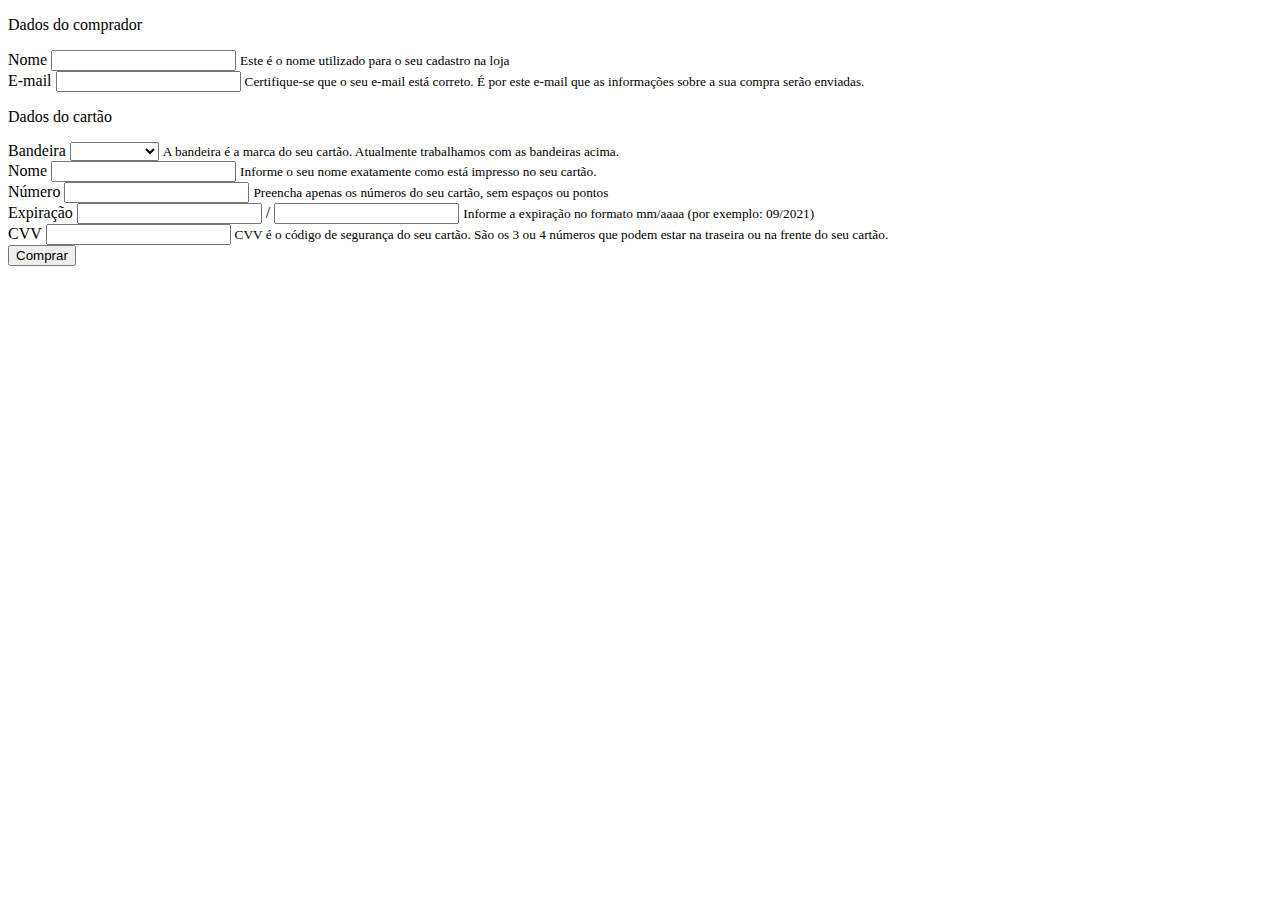
==== src/main/resources/templates/checkout.html @ 05f2f7b0 "View templates, controller and related tests." ====
<!DOCTYPE HTML>
<html xmlns:th="http://www.thymeleaf.org">
<head th:include="header :: header" />
<body>
	<div th:include="header :: header-bar"></div>

	<div class="container">

	    <form action="/checkout" method="post">
	        <div class="row">
	            <div class="col-md">
	            <p class="border-bottom">Dados do comprador</p>
	            <div class="form-group">
	                    <label for="customerName">Nome</label>
	                    <input id="customerName" name="customerName" class="form-control" type="text" maxlength="120" required="true" value=""/>
	                    <span class="invalid-feedback"></span>
	                    <small class="form-text text-muted">Este é o nome utilizado para o seu cadastro na loja</small>
	                </div>
	                <div class="form-group">
	                    <label for="customerEmail">E-mail</label>
	                    <input id="customerEmail" name="customerEmail" class="form-control" type="email" maxlength="150" required="true" pattern="^[A-Za-z0-9._%+-]+@[A-Za-z0-9.-]+\.[A-Za-z]{2,}$" value=""/>
	                    <span class="invalid-feedback"></span>
	                    <small class="form-text text-muted">Certifique-se que o seu e-mail está correto. É por este e-mail que as informações sobre a sua compra serão enviadas.</small>
	                </div>
	            </div>
	            <div class="col-md">
	                <p class="border-bottom">Dados do cartão</p>
	                <div class="form-group">
	                    <label for="cardBrand">Bandeira</label>
	                    <select id="cardBrand" name="cardBrand" class="form-control" required="true">
	                        <option></option>
                            <option value="Visa">Visa</option>
                            <option value="Mastercard">Mastercard</option>
	                    </select>
	                    <span class="invalid-feedback"></span>
	                    <small class="form-text text-muted">A bandeira é a marca do seu cartão. Atualmente trabalhamos com as bandeiras acima.</small>
	                </div>
	                <div class="form-group">
	                    <label for="cardHolder">Nome</label>
	                    <input id="cardHolder" name="cardHolder" class="form-control" type="text" maxlength="25" required="true" pattern="^[A-Za-z\s]{0,25}$" value=""/>
	                    <span class="invalid-feedback"></span>
	                    <small class="orm-text text-muted">Informe o seu nome exatamente como está impresso no seu cartão.</small>
	                </div>
	                <div class="form-group">
	                    <label for="cardNumber">Número</label>
	                    <input id="cardNumber" name="cardNumber" class="form-control" type="text" minlength="12" maxlength="19" required="true" pattern="^[0-9]{12,19}$" value=""/>
	                    <span class="invalid-feedback"></span>
	                    <small class="orm-text text-muted">Preencha apenas os números do seu cartão, sem espaços ou pontos</small>
	                </div>
	                <div class="form-group">
	                    <label id="cardExpirationLabel" for="cardExpiration">Expiração</label>
	                    <input id="cardExpirationMonth" name="cardExpirationMonth" class="form-control" type="text" minlength="2" maxlength="2" required="true" pattern="^[0-9]{2}$" value=""/> /
	                    <input id="cardExpirationYear" name="cardExpirationYear" class="form-control" type="text" minlength="4" maxlength="4" required="true" pattern="^[0-9]{4}$" value=""/>
	                    <span id="cardExpirationError" class="invalid-feedback"></span>
	                    <small id="cardExpirationHelpText" class="orm-text text-muted">Informe a expiração no formato mm/aaaa (por exemplo: 09/2021)</small>
	                </div>
	                <div class="form-group">
	                    <label for="cardCvv">CVV</label>
	                    <input id="cardCvv" name="cardCvv" class="form-control ${cardCvvError" type="text" minlength="3" maxlength="4" required="true" pattern="^[0-9]{3,4}$" value=""/>
	                    <span class="invalid-feedback"></span>
	                    <small class="orm-text text-muted">CVV é o código de segurança do seu cartão. São os 3 ou 4 números que podem estar na traseira ou na frente do seu cartão.</small>
	                </div>
	            </div>
	        </div>
	        <div class="row justify-content-center">
	            <button type="submit" class="btn btn-primary">Comprar</button>
	        </div>
	    </form>
	</div>
</body>
</html>
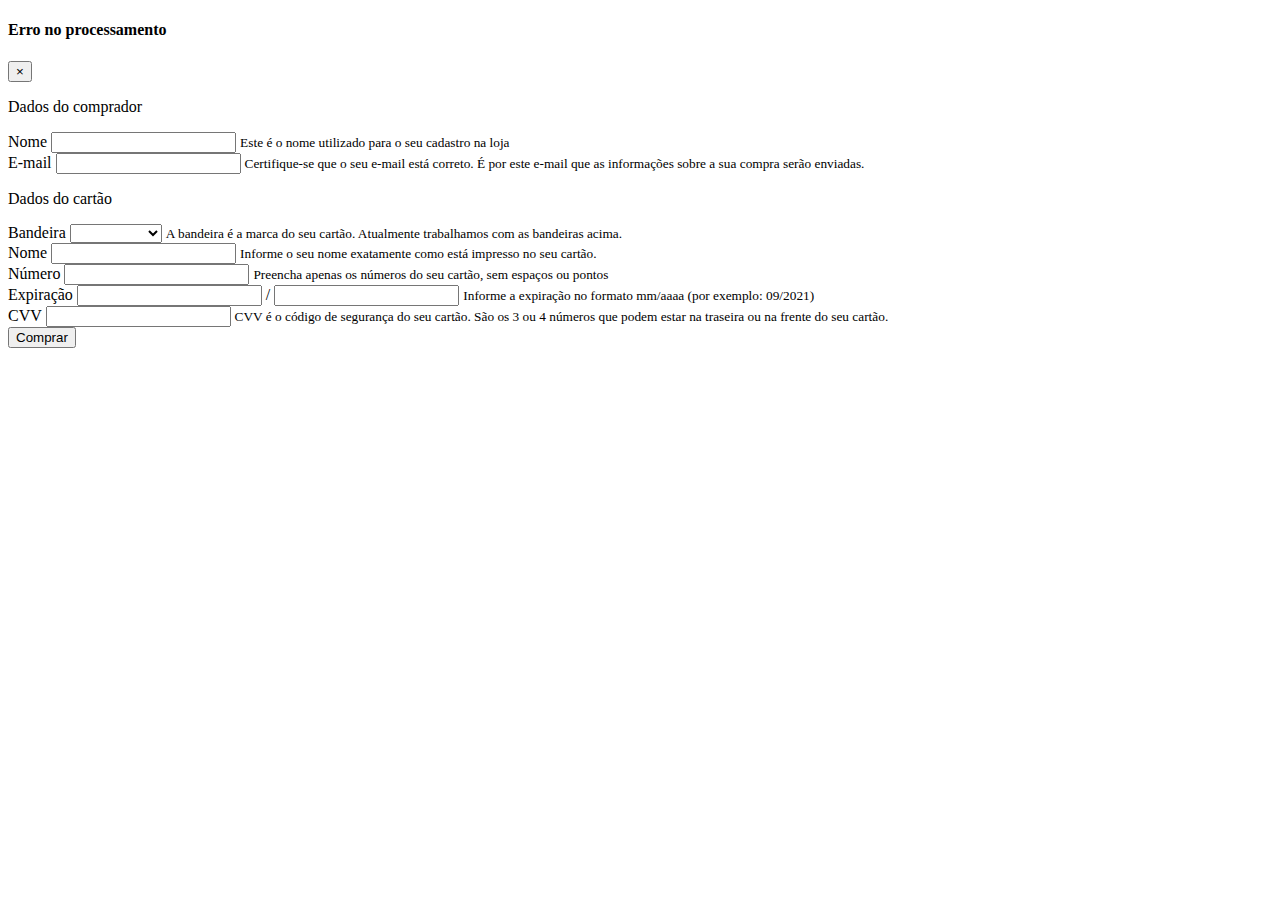
==== commit b6b95621: "Purchase checkout. PaymentGateway factory, validation and exception." ====
--- a/src/main/resources/templates/checkout.html
+++ b/src/main/resources/templates/checkout.html
@@ -5,6 +5,13 @@
 	<div th:include="header :: header-bar"></div>
 
 	<div class="container">
+	    <div th:if="${error != null}" class="alert alert-danger alert-dismissible fade show" role="alert">
+	        <h4>Erro no processamento</h4>
+	        <span th:text="${error}"></span>
+	        <button type="button" class="close" data-dismiss="alert" aria-label="Close">
+	            <span aria-hidden="true">&times;</span>
+	        </button>
+	    </div>	
 
 	    <form action="/checkout" method="post">
 	        <div class="row">
@@ -12,14 +19,14 @@
 	            <p class="border-bottom">Dados do comprador</p>
 	            <div class="form-group">
 	                    <label for="customerName">Nome</label>
-	                    <input id="customerName" name="customerName" class="form-control" type="text" maxlength="120" required="true" value=""/>
-	                    <span class="invalid-feedback"></span>
+	                    <input id="customerName" name="customerName" th:class="${'form-control ' + (customerNameError != null ? 'is-invalid' : '')}" type="text" maxlength="120" required="true" value="" th:value="${checkoutForm.customerName}"/>
+	                    <span class="invalid-feedback" th:text="${customerNameError}"></span>
 	                    <small class="form-text text-muted">Este é o nome utilizado para o seu cadastro na loja</small>
 	                </div>
 	                <div class="form-group">
 	                    <label for="customerEmail">E-mail</label>
-	                    <input id="customerEmail" name="customerEmail" class="form-control" type="email" maxlength="150" required="true" pattern="^[A-Za-z0-9._%+-]+@[A-Za-z0-9.-]+\.[A-Za-z]{2,}$" value=""/>
-	                    <span class="invalid-feedback"></span>
+	                    <input id="customerEmail" name="customerEmail" th:class="${'form-control ' + (customerEmailError != null ? 'is-invalid' : '')}"  type="email" maxlength="150" required="true" pattern="^[A-Za-z0-9._%+-]+@[A-Za-z0-9.-]+\.[A-Za-z]{2,}$" value="" th:value="${checkoutForm.customerEmail}"/>
+	                    <span class="invalid-feedback" th:text="${customerEmailError}"></span>
 	                    <small class="form-text text-muted">Certifique-se que o seu e-mail está correto. É por este e-mail que as informações sobre a sua compra serão enviadas.</small>
 	                </div>
 	            </div>
@@ -27,37 +34,38 @@
 	                <p class="border-bottom">Dados do cartão</p>
 	                <div class="form-group">
 	                    <label for="cardBrand">Bandeira</label>
-	                    <select id="cardBrand" name="cardBrand" class="form-control" required="true">
+	                    <select id="cardBrand" name="cardBrand" th:class="${'form-control ' + (cardBrandError != null ? 'is-invalid' : '')}" >
 	                        <option></option>
-                            <option value="Visa">Visa</option>
-                            <option value="Mastercard">Mastercard</option>
+                            <option value="Visa" th:selected="${checkoutForm.cardBrand == 'Visa'}">Visa</option>
+                            <option value="MasterCard" th:selected="${checkoutForm.cardBrand == 'MasterCard'}">MasterCard</option>
 	                    </select>
-	                    <span class="invalid-feedback"></span>
+	                    <span class="invalid-feedback" th:text="${cardBrandError}"></span>
 	                    <small class="form-text text-muted">A bandeira é a marca do seu cartão. Atualmente trabalhamos com as bandeiras acima.</small>
 	                </div>
 	                <div class="form-group">
 	                    <label for="cardHolder">Nome</label>
-	                    <input id="cardHolder" name="cardHolder" class="form-control" type="text" maxlength="25" required="true" pattern="^[A-Za-z\s]{0,25}$" value=""/>
-	                    <span class="invalid-feedback"></span>
+	                    <input id="cardHolder" name="cardHolder" th:class="${'form-control ' + (cardHolderError != null ? 'is-invalid' : '')}" type="text" maxlength="25" required="true" pattern="^[A-Za-z\s]{0,25}$" value="" th:value="${checkoutForm.cardHolder}"/>
+	                    <span class="invalid-feedback" th:text="${cardHolderError}"></span>
 	                    <small class="orm-text text-muted">Informe o seu nome exatamente como está impresso no seu cartão.</small>
 	                </div>
 	                <div class="form-group">
 	                    <label for="cardNumber">Número</label>
-	                    <input id="cardNumber" name="cardNumber" class="form-control" type="text" minlength="12" maxlength="19" required="true" pattern="^[0-9]{12,19}$" value=""/>
-	                    <span class="invalid-feedback"></span>
+	                    <input id="cardNumber" name="cardNumber"  th:class="${'form-control ' + (cardNumberError != null ? 'is-invalid' : '')}" type="text" minlength="12" maxlength="19" required="true" pattern="^[0-9]{12,19}$" value="" th:value="${checkoutForm.cardNumber}"/>
+	                    <span class="invalid-feedback" th:text="${cardNumberError}"></span>
 	                    <small class="orm-text text-muted">Preencha apenas os números do seu cartão, sem espaços ou pontos</small>
 	                </div>
 	                <div class="form-group">
 	                    <label id="cardExpirationLabel" for="cardExpiration">Expiração</label>
-	                    <input id="cardExpirationMonth" name="cardExpirationMonth" class="form-control" type="text" minlength="2" maxlength="2" required="true" pattern="^[0-9]{2}$" value=""/> /
-	                    <input id="cardExpirationYear" name="cardExpirationYear" class="form-control" type="text" minlength="4" maxlength="4" required="true" pattern="^[0-9]{4}$" value=""/>
-	                    <span id="cardExpirationError" class="invalid-feedback"></span>
+	                    <input id="cardExpirationMonth" name="cardExpirationMonth"  th:class="${'form-control ' + (cardExpirationMonthError != null ? 'is-invalid' : '')}" type="text" minlength="2" maxlength="2" required="true" pattern="^[0-9]{2}$" value="" th:value="${checkoutForm.cardExpirationMonth}"/> /
+	                    <input id="cardExpirationYear" name="cardExpirationYear"  th:class="${'form-control ' + (cardExpirationYearError != null ? 'is-invalid' : '')}" type="text" minlength="4" maxlength="4" required="true" pattern="^[0-9]{4}$" value="" th:value="${checkoutForm.cardExpirationYear}"/>
+	                    <span id="cardExpirationError" class="invalid-feedback"  th:text="${cardExpirationMonthError}"></span>
+	                    <span id="cardExpirationError" class="invalid-feedback"  th:text="${cardExpirationYearError}"></span>
 	                    <small id="cardExpirationHelpText" class="orm-text text-muted">Informe a expiração no formato mm/aaaa (por exemplo: 09/2021)</small>
 	                </div>
 	                <div class="form-group">
 	                    <label for="cardCvv">CVV</label>
-	                    <input id="cardCvv" name="cardCvv" class="form-control ${cardCvvError" type="text" minlength="3" maxlength="4" required="true" pattern="^[0-9]{3,4}$" value=""/>
-	                    <span class="invalid-feedback"></span>
+	                    <input id="cardCvv" name="cardCvv"  th:class="${'form-control ' + (cardCvvError != null ? 'is-invalid' : '')}" type="text" minlength="3" maxlength="4" required="true" pattern="^[0-9]{3,4}$" value="" th:value="${checkoutForm.cardCvv}"/>
+	                    <span class="invalid-feedback"  th:text="${cardCvvError}"></span>
 	                    <small class="orm-text text-muted">CVV é o código de segurança do seu cartão. São os 3 ou 4 números que podem estar na traseira ou na frente do seu cartão.</small>
 	                </div>
 	            </div>
